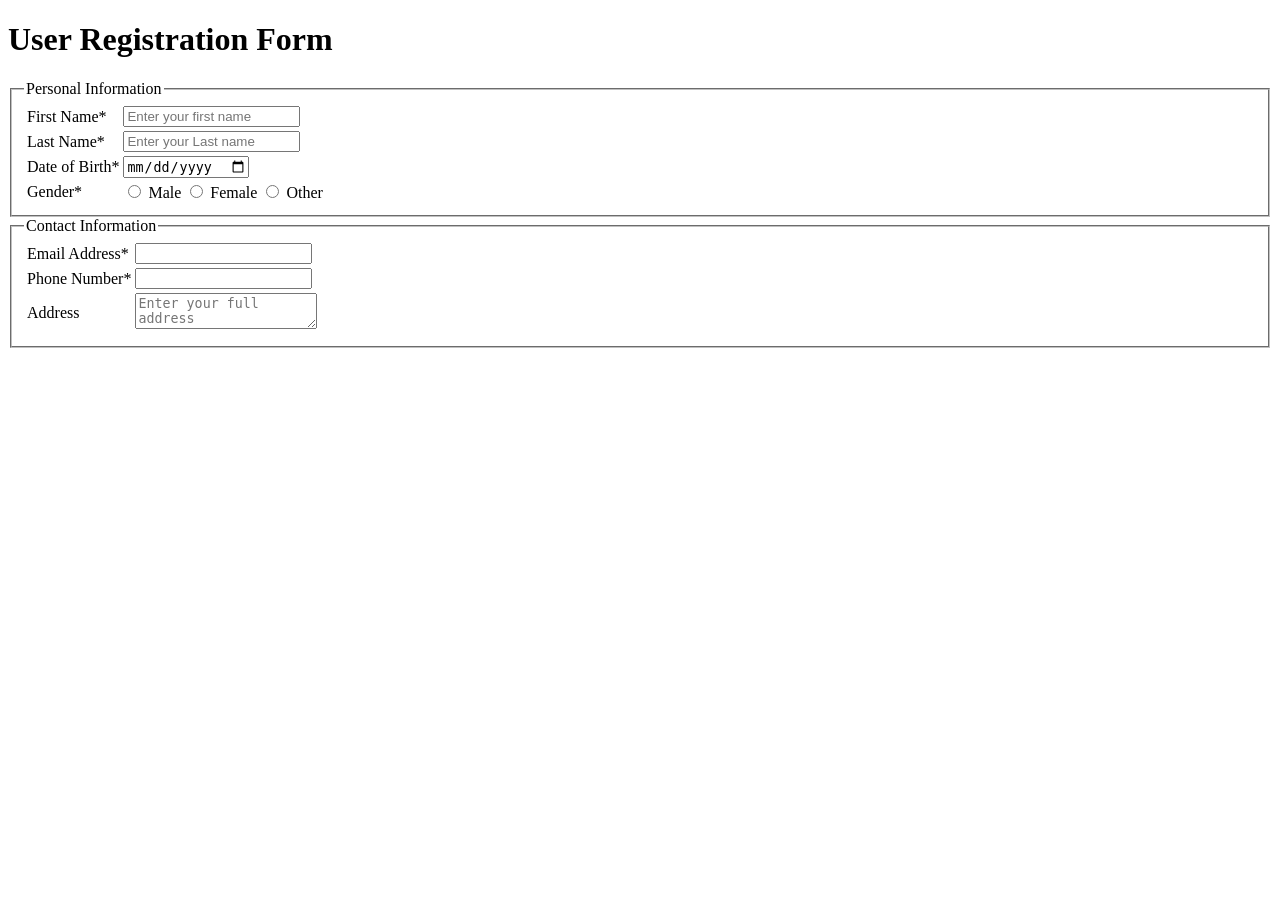
==== web tech lab/lab 1/registration.html @ 623e144d "Add user registration form HTML structure" ====
<!DOCTYPE html>
<html lang="en">
<head>
    <meta charset="UTF-8">
    <title>User Registration</title>
</head>
<body>
    <div class="container">
        <h1>User Registration Form</h1>
        <form>
            <fieldset>
                <legend>Personal Information</legend>
                <table>
                    <tr>
                        <td><label for="fname">First Name*</label></td>
                        <td><input type="text" id="fname" name="fname" placeholder="Enter your first name" required></td>
                    </tr>

                    <tr>
                        <td><label for="lname">Last Name*</label></td>
                        <td><input type="text" id="lname" name="lname" placeholder="Enter your Last name" required></td>
                    </tr>
                    <tr>
                        <td><label for="DOB">Date of Birth*</label></td>
                        <td><input type="date" id="DOB" name="DOB"></td>
                    </tr>

                    <tr>
                        <td><label for="gender">Gender*</label></td>
                        <td>
                            <input type="radio" id="male" name="gender" value="male">
                            <label for="male">Male</label>
                            <input type="radio" id="female" name="gender" value="female">
                            <label for="female">Female</label>
                            <input type="radio" id="other" name="gender" value="other">
                            <label for="other">Other</label>
                            
                        </td>
                    </tr>
                </table>
            </fieldset>
            <fieldset>
                <legend>Contact Information</legend>
                <table>
                    <tr>
                        <td><label for="email">Email Address*</label></td>
                        <td><input type="email" name="email" id="email"></td>
                    </tr>
                    <tr>
                        <td><label for="phone">Phone Number*</label></td>
                        <td><input type="number" name="phone" id="phone"></td>
                    </tr>
                    <tr>
                        <td><label for="address">Address</label></td>
                        <td><textarea name="address" id="address" placeholder="Enter your full address"></textarea></td>
                    </tr>
                </table>
            </fieldset>
        </form>
    </div>
</body>
</html>
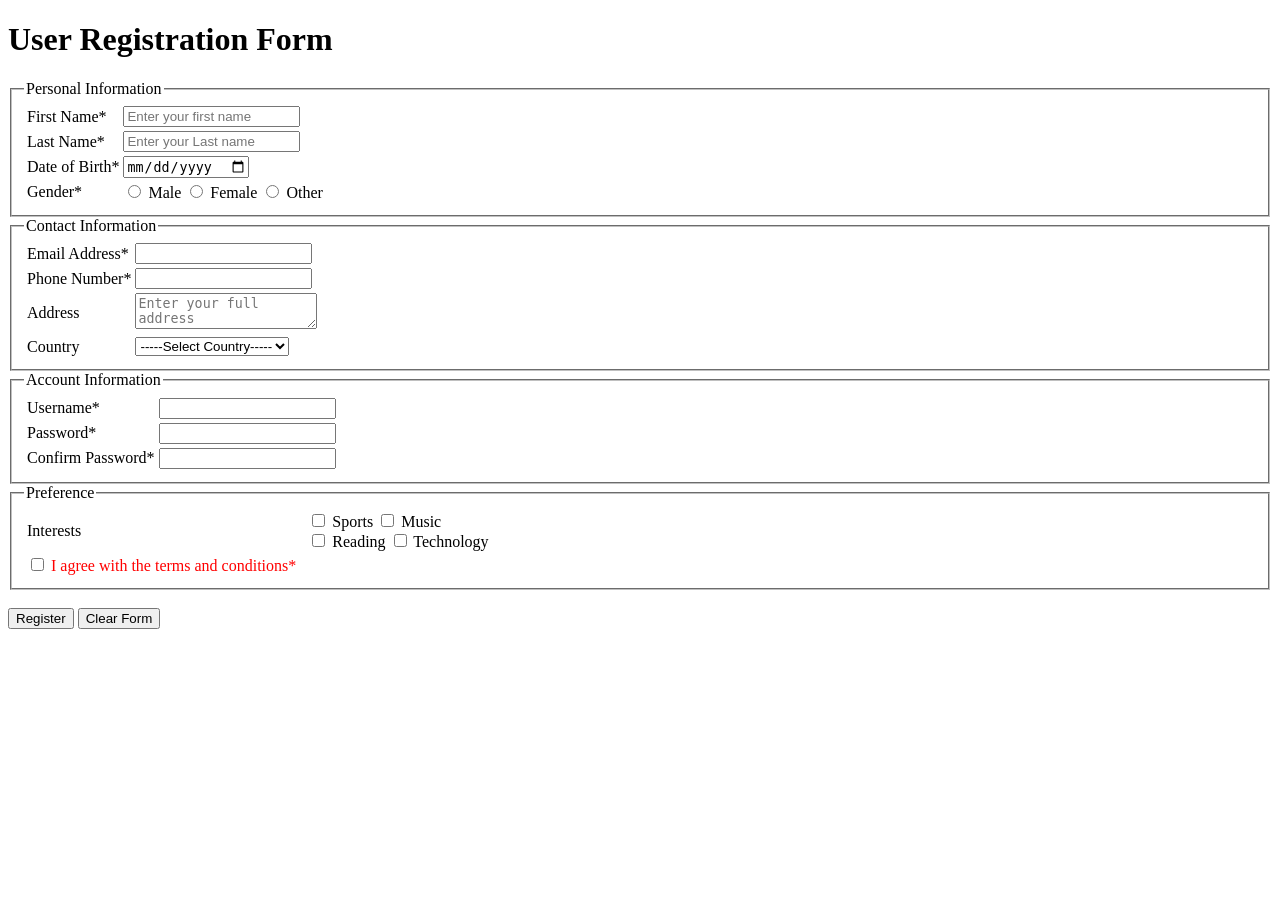
==== commit 68db4418: "Enhance user registration form with country selection, account info fields, and preferences" ====
--- a/web tech lab/lab 1/registration.html
+++ b/web tech lab/lab 1/registration.html
@@ -54,8 +54,69 @@
                         <td><label for="address">Address</label></td>
                         <td><textarea name="address" id="address" placeholder="Enter your full address"></textarea></td>
                     </tr>
+                    <tr>
+                        <td><label for="country">Country</label></td>
+                        <td>
+                            <select name="country" id="country">
+                                <option id="default" value="default">-----Select Country-----</option>
+                                <option id="Bangladesh" value="Bangladesh">Bangladesh</option>
+                                <option id="Argentina" value="Argentina">Argentina</option>
+                                <option id="Brazil" value="Brazil">Brazil</option>
+                                <option id="USA" value="USA">USA</option>
+                                <option id="UK" value="UK">UK</option>
+                            </select>
+                        </td>
+                    </tr>
                 </table>
             </fieldset>
+            <fieldset>
+                <legend>Account Information</legend>
+                <table>
+                    <tr>
+                        <td><label for="uname">Username*</label></td>
+                        <td><input type="text" id="uname" name="uname"></td>
+                    </tr>
+                    <tr>
+                        <td><label for="password">Password*</label></td>
+                        <td><input type="password" id="password" name="password"></td>
+                    </tr>
+                    <tr>
+                        <td><label for="conpassword">Confirm Password*</label></td>
+                        <td><input type="password" id="conpassword" name="conpassword"></td>
+                    </tr>
+                </table>
+            </fieldset>
+            <fieldset>
+                <legend>Preference</legend>
+
+                <table>
+                    <tr>
+                        <td><label for="interests">Interests</label></td>
+                        <td></td>
+                        <td></td>
+                        <td>
+                            <input type="checkbox" id="sports" name="sports">
+                            <label for="sports">Sports</label>
+                            <input type="checkbox" id="music" name="music">
+                            <label for="music">Music</label>
+                            <br>
+                            <input type="checkbox" id="reading" name="reading">
+                            <label for="reading">Reading</label>
+                            <input type="checkbox" id="technology" name="technology">
+                            <label for="technology">Technology</label>
+                        </td>
+                    </tr>
+                    <tr>
+                        <td>
+                            <input type="checkbox" id="condition" name="condition">
+                            <label for="condition"><font color="red">I agree with the terms and conditions*</font></label>
+                        </td>
+                    </tr>
+                </table>
+            </fieldset>
+            <br>
+            <input type="submit" value="Register" name="submit" id="submit">
+            <input type="reset" value="Clear Form" name="reset" id="reset">
         </form>
     </div>
 </body>
